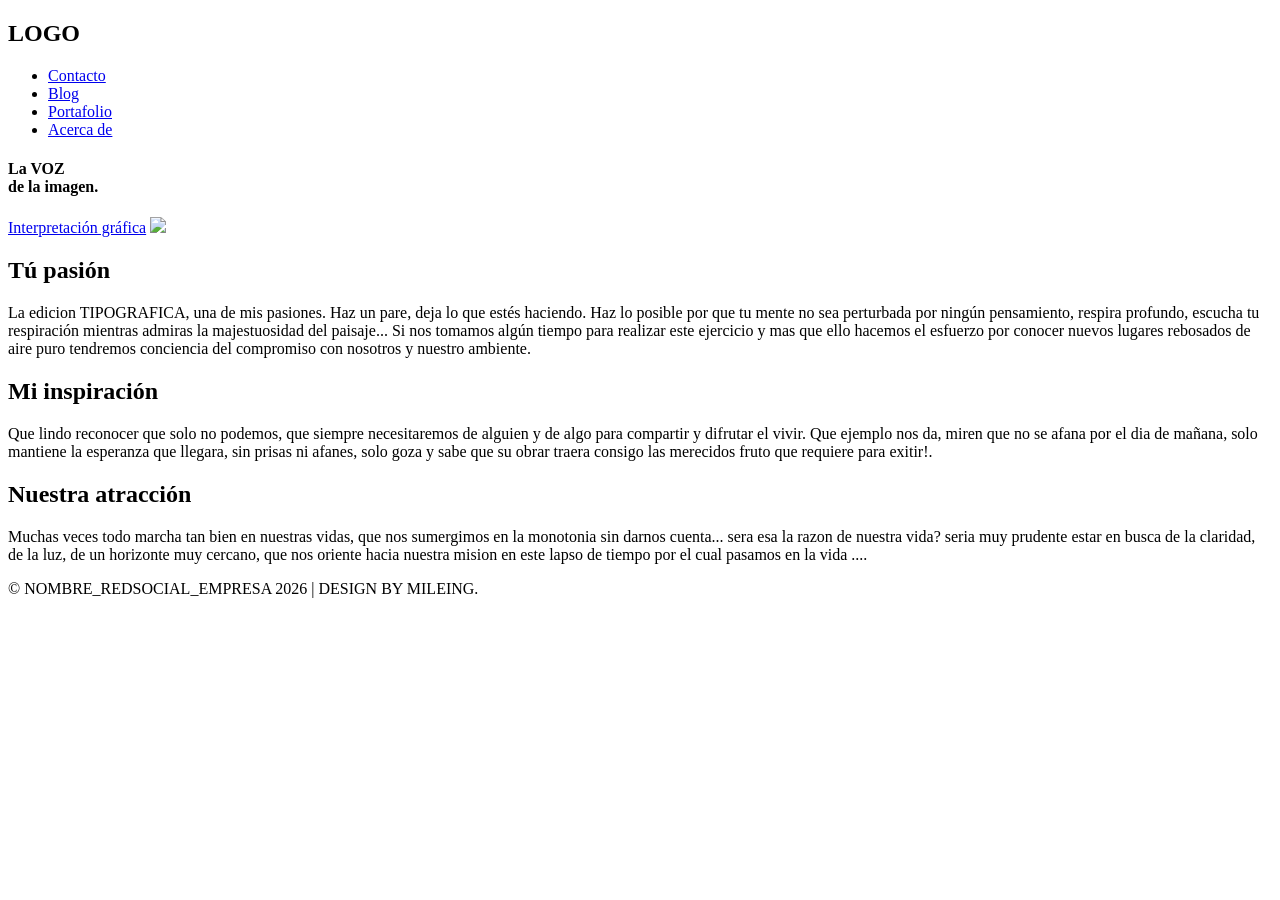
==== index.html @ a88293dd "Add files via upload" ====
﻿<!DOCTYPE html>
<html lang="es-CO">
<head>
	<meta charset="utf-8"/>
	<title>Milena Website</title>
	<meta name="description" content="Esta es una pagina web taller con estilos css3">
	<link rel="stylesheet" href="css/estilos.css">

</head>


<body>

<section id="contenedor">

<header>
<h1> LOGO </h1>
<nav>
	<ul>
		<li><a href="#">Contacto</a></li>
		<li><a href="#">Blog</a></li>
		<li><a href="#">Portafolio</a></li>
		<li><a href="http://oferta.senasofiaplus.edu.co/sofia-oferta/">Acerca de</a></li>

    </ul>
</nav>

</header>

<section id="banner">
	<article id="promo1">
		<h1>La VOZ<br/> de la imagen.</h1>
		<a href="#"> Interpretación gráfica</a>
		<img  src="img/picture56.png">
	</article>



	</section>

	<section id="servicios">
		<article id="servicio1">
			<div id="icono1"></div>
			<h2>Tú pasión</h2>
			<p>La edicion TIPOGRAFICA, una de mis pasiones. Haz un pare, deja lo que estés haciendo. Haz lo posible por que tu mente no sea perturbada por ningún pensamiento, respira profundo, escucha tu respiración mientras admiras la majestuosidad del paisaje... Si nos tomamos algún tiempo para realizar este ejercicio y mas que ello hacemos el esfuerzo por conocer nuevos lugares rebosados de aire puro tendremos conciencia del compromiso con nosotros y nuestro ambiente.</p>
		</article>
		<article id="servicio2">
			<div id="icono2"></div>
			<h2>Mi inspiración</h2>
			<p>Que lindo reconocer que solo no podemos, que siempre necesitaremos de alguien y de algo para compartir y difrutar el vivir. Que ejemplo nos da, miren que no se afana por el dia de mañana, solo mantiene la esperanza que llegara, sin prisas ni afanes, solo goza y sabe que su obrar traera consigo las merecidos fruto que requiere para exitir!.</p>
		</article>
		<article id="servicio3">
			<div id="icono3"></div>
			<h2>Nuestra atracción</h2>
			<p>Muchas veces todo marcha tan bien en nuestras vidas, que nos sumergimos en la monotonia sin darnos cuenta... sera esa la razon de nuestra vida? seria muy prudente estar en busca de la claridad, de la luz, de un horizonte muy cercano, que nos oriente hacia nuestra mision en este lapso de tiempo por el cual pasamos en la vida ....</p>
		</article>
	</section>

	<footer>
		<p>© NOMBRE_REDSOCIAL_EMPRESA 2026 | DESIGN  BY MILEING.</p>
	</footer>

</section>


</body>
</html>
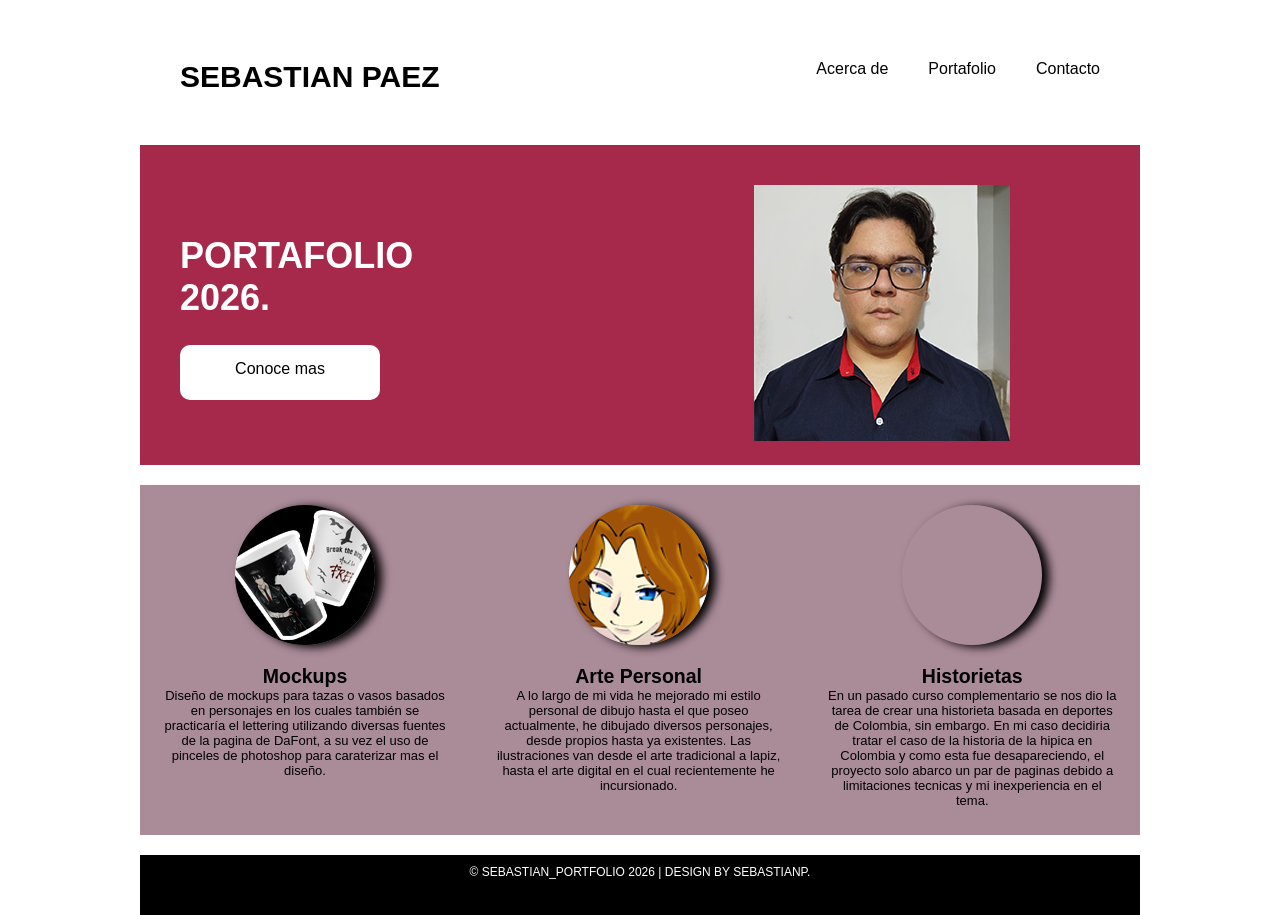
==== commit 0265fed3: "Add files via upload" ====
--- a/index.html
+++ b/index.html
@@ -2,8 +2,8 @@
 <html lang="es-CO">
 <head>
 	<meta charset="utf-8"/>
-	<title>Milena Website</title>
-	<meta name="description" content="Esta es una pagina web taller con estilos css3">
+	<title>Sebastián Portafolio</title>
+	<meta name="description" content="Este es el portafolio de Sebastián Páez">
 	<link rel="stylesheet" href="css/estilos.css">
 
 </head>
@@ -14,13 +14,12 @@
 <section id="contenedor">
 
 <header>
-<h1> LOGO </h1>
+<h1> SEBASTIAN PAEZ </h1>
 <nav>
 	<ul>
-		<li><a href="#">Contacto</a></li>
-		<li><a href="#">Blog</a></li>
-		<li><a href="#">Portafolio</a></li>
-		<li><a href="http://oferta.senasofiaplus.edu.co/sofia-oferta/">Acerca de</a></li>
+		<li><a href="https://wa.me/573226035665" target="_blank">Contacto</a></li>
+		<li><a href="https://www.behance.net/gallery/250219309/PORTAFOLIO" target="_blank">Portafolio</a></li>
+		<li><a href="http://oferta.senasofiaplus.edu.co/sofia-oferta/" target="_blank">Acerca de</a></li>
 
     </ul>
 </nav>
@@ -29,9 +28,9 @@
 
 <section id="banner">
 	<article id="promo1">
-		<h1>La VOZ<br/> de la imagen.</h1>
-		<a href="#"> Interpretación gráfica</a>
-		<img  src="img/picture56.png">
+		<h1>PORTAFOLIO<br/>2026.</h1>
+		<a href="#"> Conoce mas</a>
+		<img  src="img/FOTO.png">
 	</article>
 
 
@@ -41,23 +40,23 @@
 	<section id="servicios">
 		<article id="servicio1">
 			<div id="icono1"></div>
-			<h2>Tú pasión</h2>
-			<p>La edicion TIPOGRAFICA, una de mis pasiones. Haz un pare, deja lo que estés haciendo. Haz lo posible por que tu mente no sea perturbada por ningún pensamiento, respira profundo, escucha tu respiración mientras admiras la majestuosidad del paisaje... Si nos tomamos algún tiempo para realizar este ejercicio y mas que ello hacemos el esfuerzo por conocer nuevos lugares rebosados de aire puro tendremos conciencia del compromiso con nosotros y nuestro ambiente.</p>
+			<h2>Mockups</h2>
+			<p> Diseño de mockups para tazas o vasos basados en personajes en los cuales también se practicaría el lettering utilizando diversas fuentes de la pagina de DaFont, a su vez el uso de pinceles de photoshop para caraterizar mas el diseño.</p>
 		</article>
 		<article id="servicio2">
 			<div id="icono2"></div>
-			<h2>Mi inspiración</h2>
-			<p>Que lindo reconocer que solo no podemos, que siempre necesitaremos de alguien y de algo para compartir y difrutar el vivir. Que ejemplo nos da, miren que no se afana por el dia de mañana, solo mantiene la esperanza que llegara, sin prisas ni afanes, solo goza y sabe que su obrar traera consigo las merecidos fruto que requiere para exitir!.</p>
+			<h2>Arte Personal</h2>
+			<p>A lo largo de mi vida he mejorado mi estilo personal de dibujo hasta el que poseo actualmente, he dibujado diversos personajes, desde propios hasta ya existentes. Las ilustraciones van desde el arte tradicional a lapiz, hasta el arte digital en el cual recientemente he incursionado.</p>
 		</article>
 		<article id="servicio3">
 			<div id="icono3"></div>
-			<h2>Nuestra atracción</h2>
-			<p>Muchas veces todo marcha tan bien en nuestras vidas, que nos sumergimos en la monotonia sin darnos cuenta... sera esa la razon de nuestra vida? seria muy prudente estar en busca de la claridad, de la luz, de un horizonte muy cercano, que nos oriente hacia nuestra mision en este lapso de tiempo por el cual pasamos en la vida ....</p>
+			<h2>Historietas</h2>
+			<p>En un pasado curso complementario se nos dio la tarea de crear una historieta basada en deportes de Colombia, sin embargo. En mi caso decidiria tratar el caso de la historia de la hipica en Colombia y como esta fue desapareciendo, el proyecto solo abarco un par de paginas debido a limitaciones tecnicas y mi inexperiencia en el tema.</p>
 		</article>
 	</section>
 
 	<footer>
-		<p>© NOMBRE_REDSOCIAL_EMPRESA 2026 | DESIGN  BY MILEING.</p>
+		<p>© SEBASTIAN_PORTFOLIO 2026 | DESIGN  BY SEBASTIANP.</p>
 	</footer>
 
 </section>
--- a/css/estilos.css
+++ b/css/estilos.css
@@ -0,0 +1,205 @@
+
+/*
+
+1.El orden de definicion es y de forma alfabetica:
+
+1. Etiquetas html
+2. Identificadores
+3. Clases
+
+2. Los atributos tambien se ordenan alfabeticamente.
+
+3. En el body siempre se debe definir un tamaño de fuente.
+
+
+*/
+
+@font-face{
+	font-family: "ArtistKindle";
+	font-style: normal;
+	font-weight: normal;
+	src: url(../fonts/ArtisKindle.ttf) format ("truetype");
+}
+
+*
+{
+	border:0;
+	margin:0;
+	padding: 0;
+}
+#banner
+{
+	background: rgba(166,41,75, 1);
+	height: 240px;
+	width:920px;
+	padding: 40px;
+        color: white;
+}
+#banner #promo1 h1
+{
+	font-size: 36px;
+	margin-top: 50px;
+	margin-bottom: 30px;
+	position:absolute;
+}
+
+
+body 
+{
+	background: url(../img/fondo10.jpg) no-repeat center center fixed;
+	font-family: "APOLLO", Helvetica, Verdana;
+	font-size: 13px;
+	background-size: cover;
+        background: white;
+
+
+}
+#contenedor
+{
+	width: 1000px;
+	height: auto;
+	margin:0 auto;
+}
+
+footer
+{
+	background: black;
+	height: 50px;
+	width: 1000px;
+	color: white;
+	text-align: center;
+	font-size: 12px;
+	padding-top: 10px;
+
+}
+
+header
+{
+	height: 145px;
+	width: 1000px;
+}
+
+header h1
+{
+font-size: 30px;
+margin: 60px 0 0 40px;
+position: absolute;
+color: Black;
+
+}
+
+nav ul li 
+{
+	display: inline-block;
+	font-size: 16px;
+	float: right;
+	margin-right: 40px;
+	margin-top: 60px;
+}
+
+nav ul li a 
+{
+	text-decoration: none;
+	color: black;
+}
+nav ul li a:hover
+{
+	color: #72203b;
+	text-shadow: 2px 2px 6px #809e13;
+}
+#promo1 a
+{
+	background: #ffffff;
+	width: 200px;
+	height: 40px;
+	font-size: 16px;
+	color: black;
+	text-align: center;
+	text-decoration: none;
+	position: absolute;
+	border-radius: 10px;
+	padding-top: 15px;
+	margin-top: 160px;
+}
+#promo1 a:hover
+{
+	background:rgba(87,24,51, 0.5);
+	width: 200px;
+	height: 40px;
+	font-size: 16px;
+	color: white;
+	text-align: center;
+	text-decoration: none;
+	position: absolute;
+	border-radius: 10px;
+	padding-top: 15px;
+	margin-top: 160px;
+}
+#promo1 a:active
+{
+	background: #ff811a;
+	width: 200px;
+	height: 40px;
+	font-size: 16px;
+	color: white;
+	text-align: center;
+	text-decoration: none;
+	position: absolute;
+	border-radius: 20px;
+	padding-top: 15px;
+	margin-top: 160px;
+}
+#promo1 img
+{
+	position: relative;
+	float: right;
+	margin-right: 90px;
+
+}
+
+#servicios
+{
+	margin: 20px 0;
+	height: 350px;
+	width: 1000px;
+	background: rgba(87,24,51, 0.5);
+}
+
+#servicio1, #servicio2, #servicio3
+{
+	
+	display: inline-block;
+	vertical-align: top;
+	width: 290px;
+	height: 285px;
+	padding: 20px;
+	text-align: center;
+}
+#icono1, #icono2, #icono3
+{
+	width: 140px;
+	height: 140px;
+	border-radius: 70px;
+	background: black;
+	margin-bottom: 20px;
+	margin-left: auto;
+	margin-right: auto;
+	box-shadow: 7px 2px 10px #000; 
+}
+#icono1
+{
+		background: url(../img/Mockup-Mug.png) center;
+
+}
+#icono2
+{
+		background: url(../img/Arte-Personal.png) center;
+
+}
+#icono3
+{
+		background: url(../img/icono-3.png) center;
+
+}
+
+
